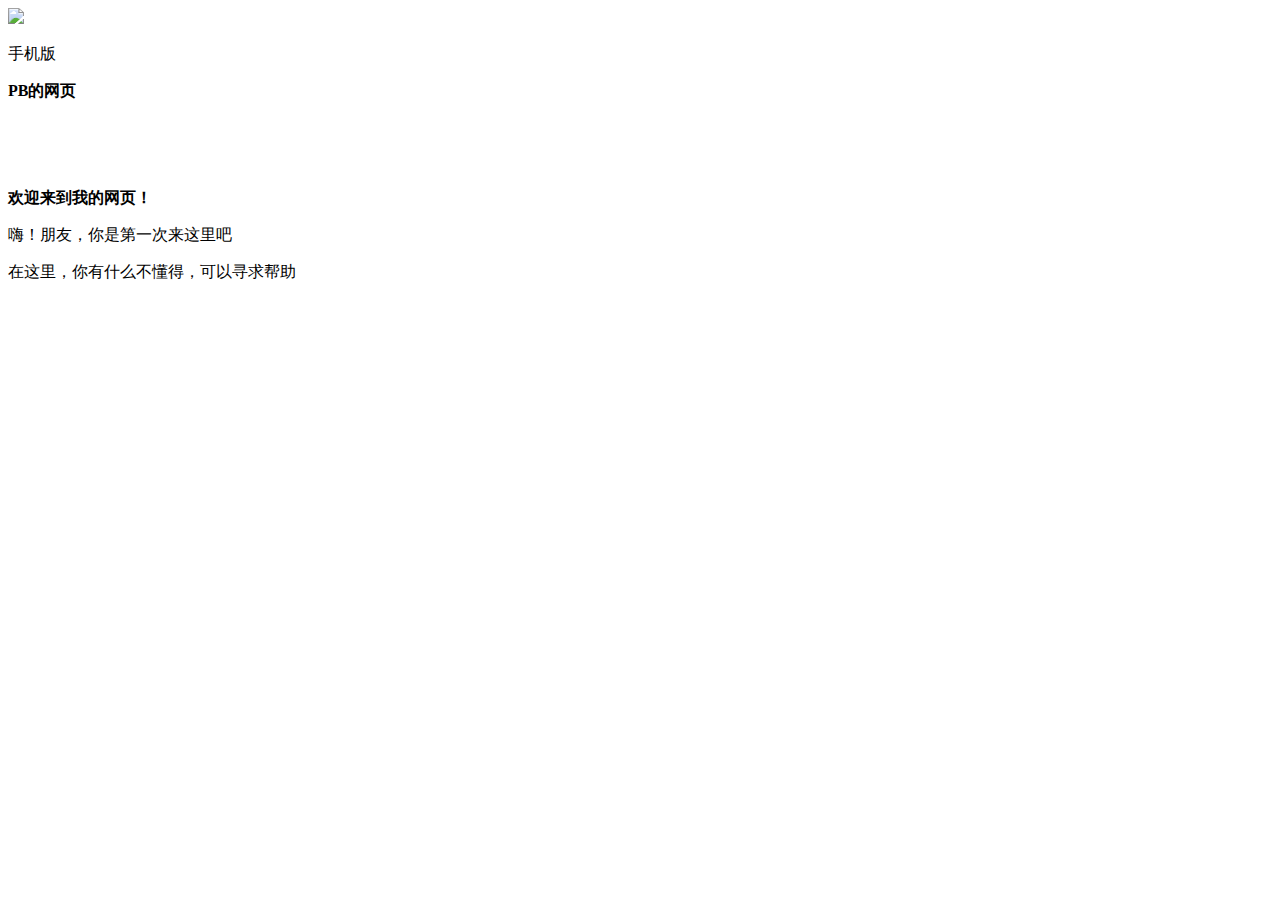
==== index.html @ 4be55eec "Add files via upload" ====
<!DOCTYPE html>
<html>
  <head>
	<title>PB的网页</title>
	<meta http-equiv="Content-Type" content="text/html; charset=utf-8" />
    <link href="css/styles.css" rel="stylesheet">
  </head>
  <body>
	<div class="uy"></div>
	<div data-role="header" class="h">
	  <img src="r1.png">
	  <p class="sjb" onclick="sjb()">手机版</p>
	  <b><p class="h11">PB的网页</p></b>
	 
	</div>
	<br><br><br>
	  <strong><p class="p2">欢迎来到我的网页！</p></strong>
	<p class="p3">嗨！朋友，你是第一次来这里吧</p>
	<p class="p4">在这里，你有什么不懂得，可以寻求<span class="s1"  onclick="s1()">帮助</span>
	<script src="js/scripts.js"></script>
  </body>
</html>
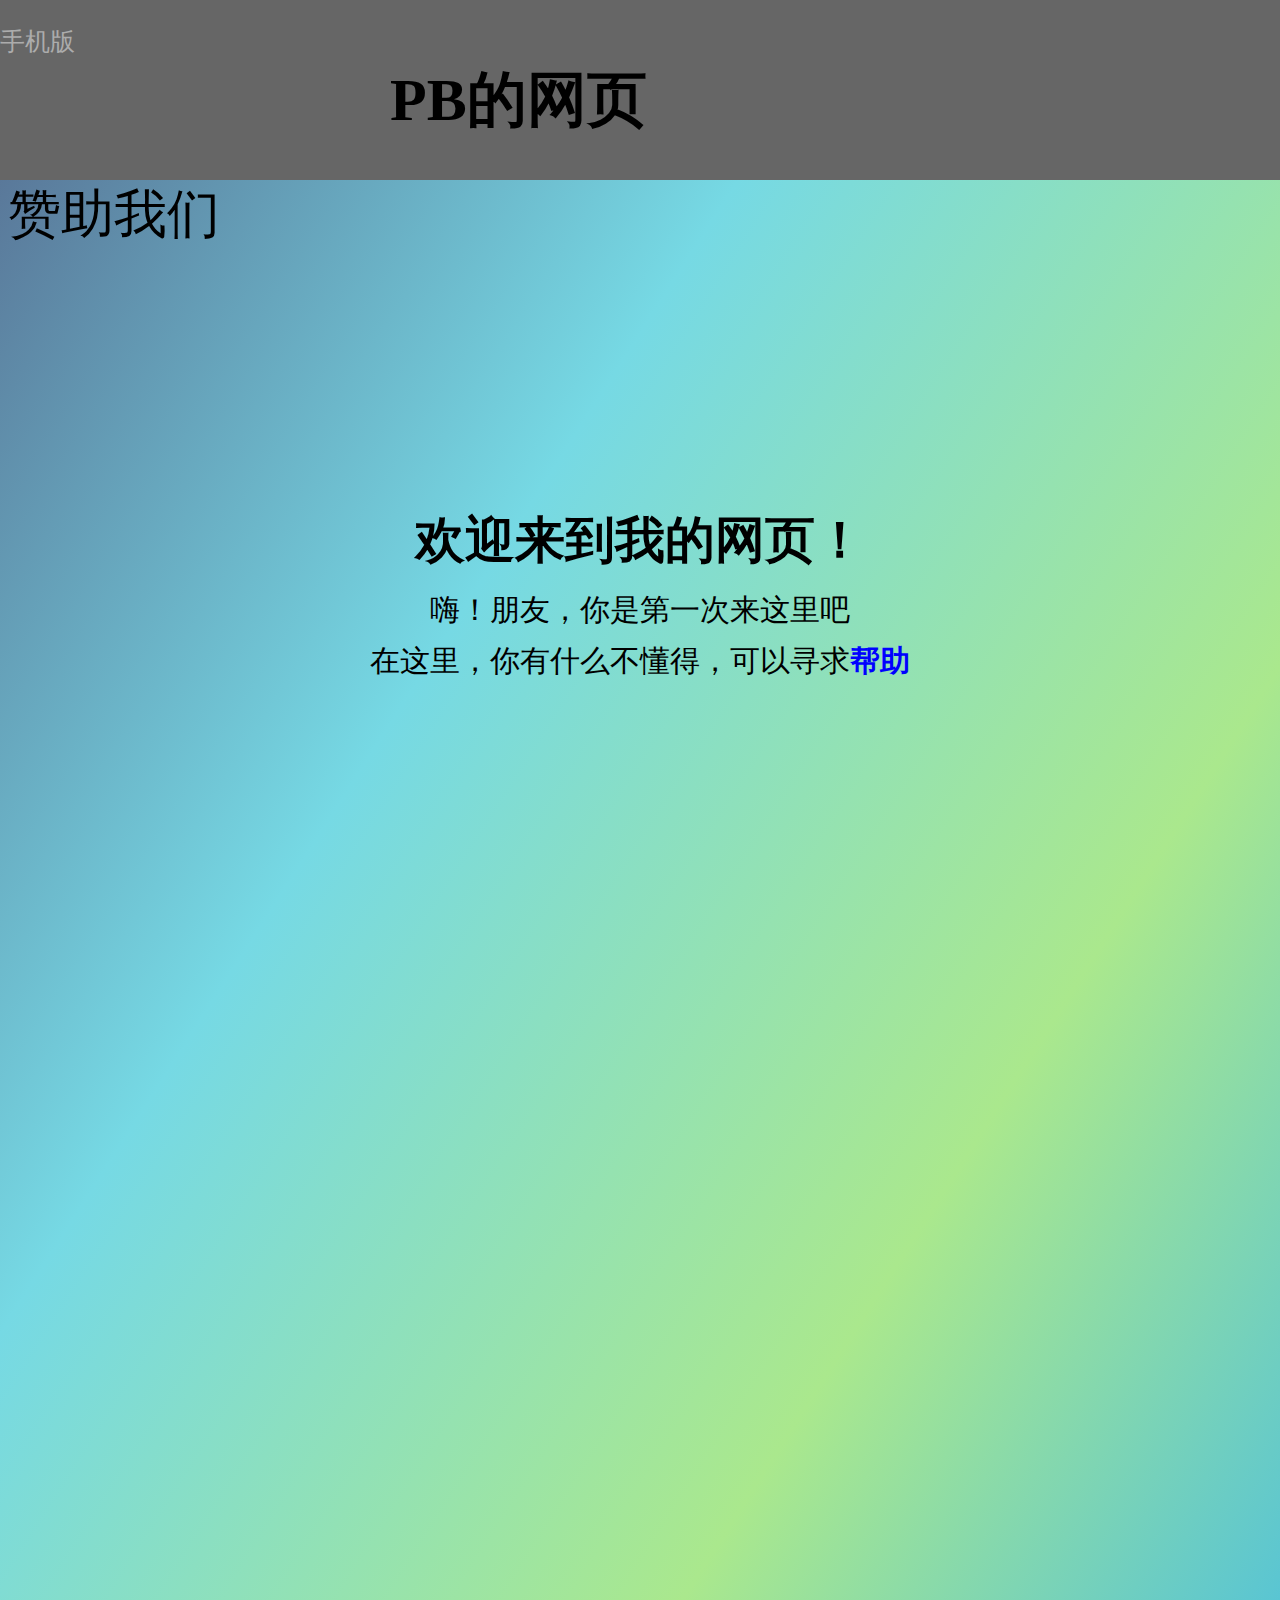
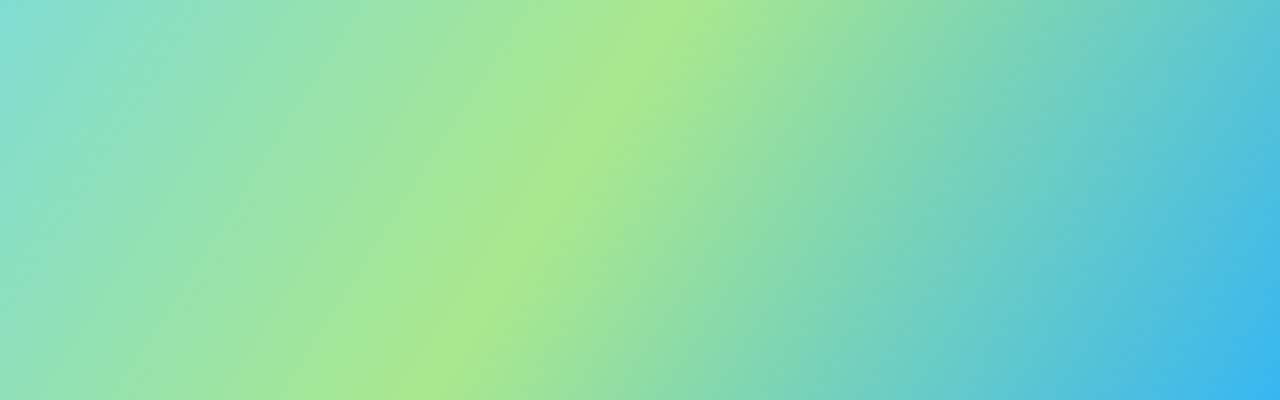
==== commit 09df03fe: "Add files via upload" ====
--- a/index.html
+++ b/index.html
@@ -8,15 +8,18 @@
   <body>
 	<div class="uy"></div>
 	<div data-role="header" class="h">
-	  <img src="r1.png">
 	  <p class="sjb" onclick="sjb()">手机版</p>
 	  <b><p class="h11">PB的网页</p></b>
-	 
 	</div>
+	<div  data-role="footer"  class="fo">
+	  <p class="lx" onclick="lx()">联系我们</p>
+	  <p class="zz"  onclick="zz()">赞助我们</p>
+	</div>
+	
 	<br><br><br>
 	  <strong><p class="p2">欢迎来到我的网页！</p></strong>
 	<p class="p3">嗨！朋友，你是第一次来这里吧</p>
-	<p class="p4">在这里，你有什么不懂得，可以寻求<span class="s1"  onclick="s1()">帮助</span>
+	<p class="p4">在这里，你有什么不懂得，可以寻求<span class="s1"  onclick="s1()"><b>帮助</b></span>
 	<script src="js/scripts.js"></script>
   </body>
 </html>		
--- a/css/styles.css
+++ b/css/styles.css
@@ -0,0 +1,122 @@
+body
+{
+  font-size: 40pt;
+}
+.h
+{
+  width:100%;
+  height:180px;
+  background-color:#666666;
+  position:absolute;
+  top:0px;
+  left:0px;
+}
+
+.p2
+{
+  text-align:    center;
+  font-size:    50px;
+  line-height:    0px;
+  
+}
+.p3
+{
+ text-align:    center; 
+ font-size:        30px;
+ 
+}
+.p4
+{
+  text-align:    center;
+  font-size:   30px;
+  line-height:      0px;
+}
+.s1
+{
+  color:      Blue;
+}
+ul {
+    list-style-type: none;
+    margin: 0;
+    padding: 0;
+    overflow: hidden;
+    border: 1px solid #666666;
+    background-color: #;
+}
+
+li {
+    float:left;
+}
+
+
+}
+.d1
+{
+  width:    600px;
+  height:  500px;
+  background-color:#2CC3C5;
+  position:  absolute;
+  left:    70px;
+  top:     200px;
+  
+}
+.uy
+{
+  background-image:   linear-gradient(to bottom right,#55698E,#76D9E4,#AAE88D,#37B6F1  );
+  width:  100%;
+  height:     2000px;
+  position:      absolute;
+  top:     0px;
+  left:     0px;
+  z-index:-1;
+}
+.an1
+{
+  width:    120px;
+  height:   60px;
+  background-color:  #666666;
+  border-color:   Black;
+  font-size:    20px;
+  position:absolute;
+  top:   100px;
+  left:     240px;
+}
+.an2
+{
+  width:    120px;
+  height:   60px;
+  background-color:  #666666;
+  border-color:   Black;
+  font-size:    20px;
+  position:absolute;
+  top:   100px;
+  left:     420px;
+}
+.an3
+{
+  width:    120px;
+  height:   60px;
+  background-color:  #666666;
+  border-color:   Black;
+  font-size:    20px;
+  position:absolute;
+  top:   100px;
+  left:     600px;
+}
+.h11
+{
+  font-size:      60px;
+  position:absolute;
+  top: 0px;
+  left:      390px;
+}
+.sjb
+{
+  font-size:      25px;
+  color:    #ACACAC;
+  border-color:     Black;
+  position:      absolute;
+  top:     0px;
+  left:    0px;
+}
+
